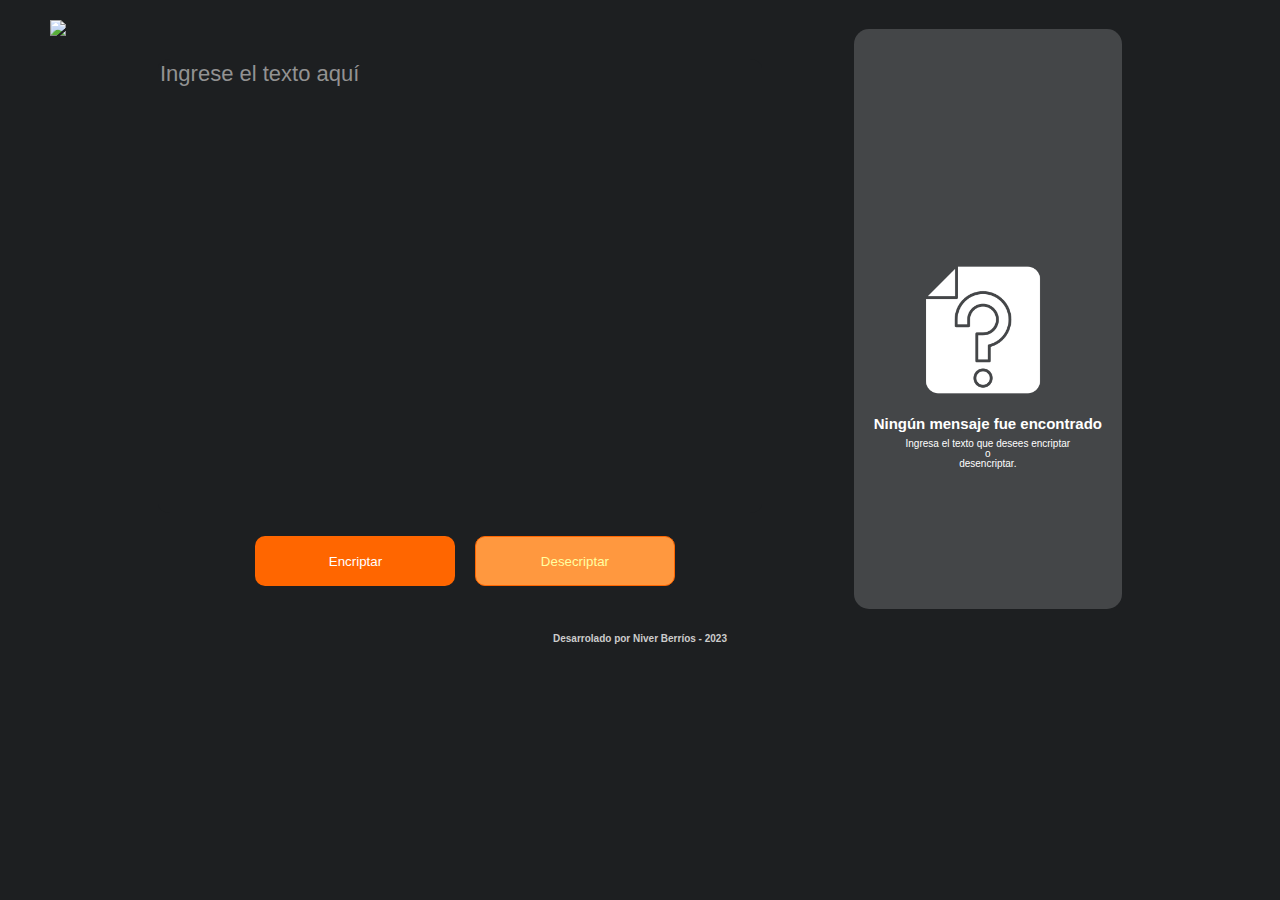
==== index.html @ ad3c1d11 "Rename encriptador.html to index.html" ====
<!DOCTYPE html>
<html lang="es">
<head>
    <meta charset="UTF-8">    
    <title>Encriptador</title>
    <link rel="stylesheet" href="reset.css">
    <link rel="stylesheet" href="encriptador.css">
</head>
<body>
    <header>
        <div class="cabeza">
            <h1><img src="Logon1.png"></h1>
        </div>       
    </header>
    
    <main>
        <div class="contenedor">
            <div class="izquierda">
                <div class="partetexto">
                    <textarea id="txtMensaje" placeholder="Ingrese el texto aquí" autofocus></textarea>
                </div>
                <div class="botones">
                    <button id="bEncriptar">Encriptar</button>
                    <button id="bDesencriptar" >Desecriptar</button>
                </div>   
            </div>
            <div class="derecha">
                <ul class="cuadro">
                    <li>                        
                        <textarea id="txtsalida" readonly></textarea>
                    </li>
                    <li>
                        <img id="mune" src="pregunta.png">
                    </li>
                    <li id="pie">
                        <p class="notexto">Ningún mensaje fue encontrado</p>
                    </li>
                    <li id="pie2" class="ingresealgo">Ingresa el texto que desees encriptar o <br> desencriptar.</li>
                    <li>
                        <button id="copiar">Copiar</button>
                    </li>
                </ul>
            </div>            
        </div>
    </main>

    <footer>
        <p>Desarrolado por Niver Berríos - 2023</p>
    </footer>
    <script src="encriptador.js"></script>
</body>
</html>
---- encriptador.css ----
body{
    background-color: #1D1F21;
    font-family: 'arial';
}

header{    
    padding: 20px 50px;
}

.cabeza img{
    width: 5.8%;
}

.contenedor{
    position: relative;    
    width: 80%;
    height: 550px;
    margin: 0 auto;
}
.izquierda{
    display:inline-block;    
    text-align: left;
    width: 60%;
    height: 550px;
    vertical-align:top;
    padding-left: 30px;    
}

#txtMensaje{
    background-color: #1D1F21; 
    border-radius: 2%;  
    width: 600px;
    height: 450px;
    border: none;
    outline: none; 
    resize: none; 
    font-size: 22px;
    color:#ffffff;
    font-family: arial;  
}

#txtMensaje::placeholder{
   color: #929292;    
}

.botones{
    padding: 20px;
    text-align: center; 
    
    
}

#bEncriptar{
    background-color: #FF6600;
    color: #ffffff;
    width: 200px;
    height: 50px;
    border: 1px;
    border-radius: 10px;
}

#bEncriptar:hover{
    background-color: #ff983f;
    color: #ffffa1;
    border:1px solid #FF6600;    
}

#bEncriptar:active{
    background-color: #FF6600;
    color: #ffffff;    
}


#bDesencriptar{
    background-color: #ff983f;
    color: #ffffa1;
    width: 200px;
    height: 50px;   
    border:1px solid #FF6600;    
    border-radius: 10px;
    margin-left: 15px;
}

#bDesencriptar:hover{
    background-color: #FF6600;
    color: #ffffff;
}

#bDesencriptar:active{
    background-color: #ff983f;
    color: #ffffff;
}

.derecha{
    position: relative;
    text-align: center;
    background-color: #444648;
    padding-top: 20px;
    position: absolute;
    top:-30px;
    right: 30px;
    border: none; 
    height: 560px;
    border-radius: 15px;    
}

.derecha img{
    
    width: 55%;
    padding-top: 0px;
    position: absolute;
    right: 65px;
}

#txtsalida{
    background-color: #444648;
    border: none;
    resize: none;
    outline: none;
    width: 230px;
    height: 200px;
    font-family: arial;
    font-size: 15px;
    color: #ffffff;     
}

.notexto{
    font-weight: bold;
    font-size: 15px;
    text-align: center;
    color: #ffffff;
    padding: 20px;
    position: relative;
    top: 140px;
}

.ingresealgo{
    font-size: 10px;    
    color: #ffffff;
    padding: 50px;
    position: absolute;
    top:360px
}
#copiar{
    visibility: hidden;
    background-color: #FF6600;
    color: #ffffff;
    width: 200px;
    height: 50px;
    border: 1px solid #FF6600;
    border-radius: 10px;
    position: relative;
    top: 225px;
}
#copiar:hover{
    background-color: #ff983f;
    border: 1px solid  #FF6600;
    color: #ffffff;    
}
#copiar:active{
    background-color:#FF6600;
}

footer{
    
    margin-top: 5px;
}
footer p{
    text-align: center;
    font-size: 10px; 
    font-weight: bold;
    color: #cccccc; 
    padding: 20px 0 5px 0;  
}
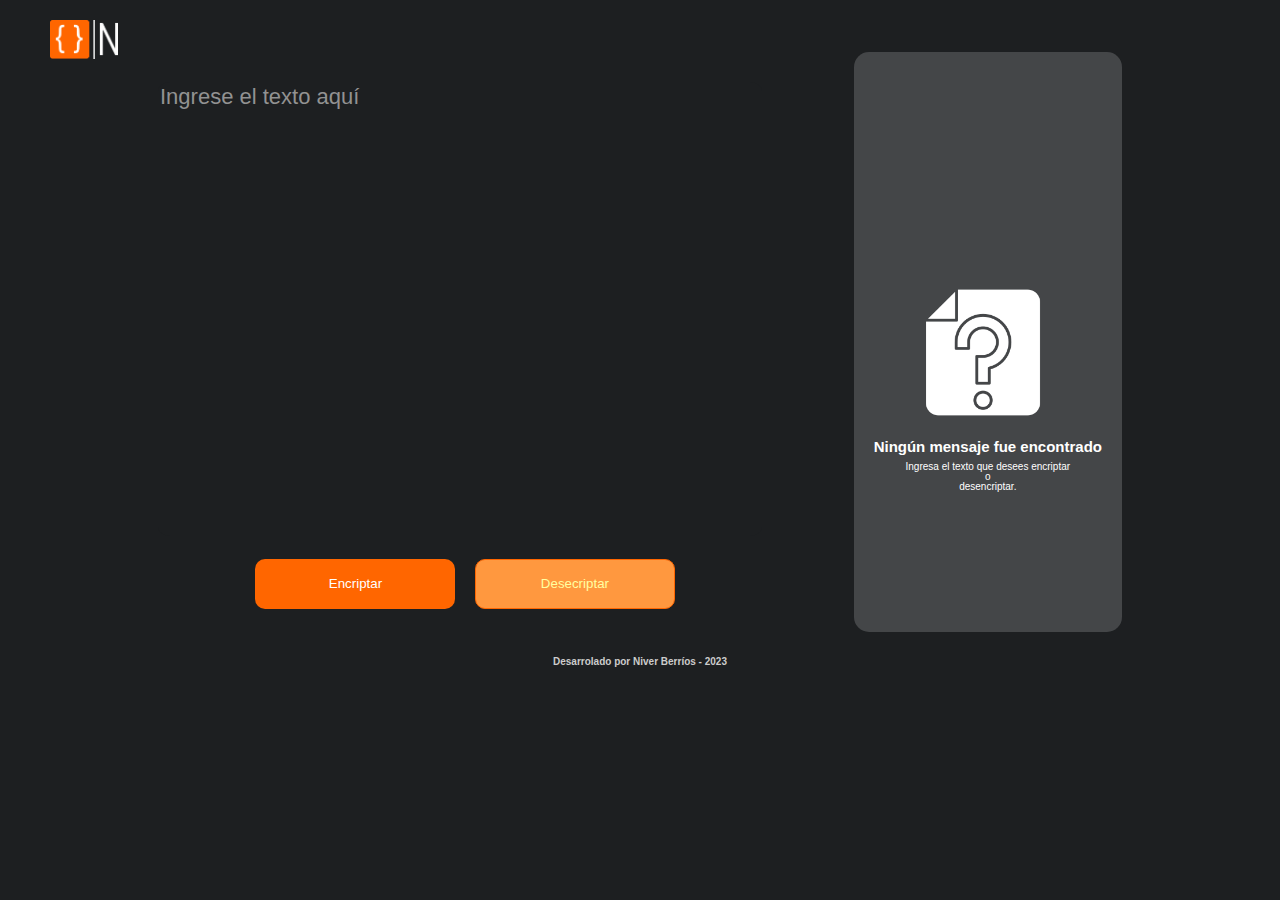
==== commit 99505c87: "Update index.html" ====
--- a/index.html
+++ b/index.html
@@ -9,7 +9,7 @@
 <body>
     <header>
         <div class="cabeza">
-            <h1><img src="Logon1.png"></h1>
+            <h1><img src="logon1.png"></h1>
         </div>       
     </header>
     
